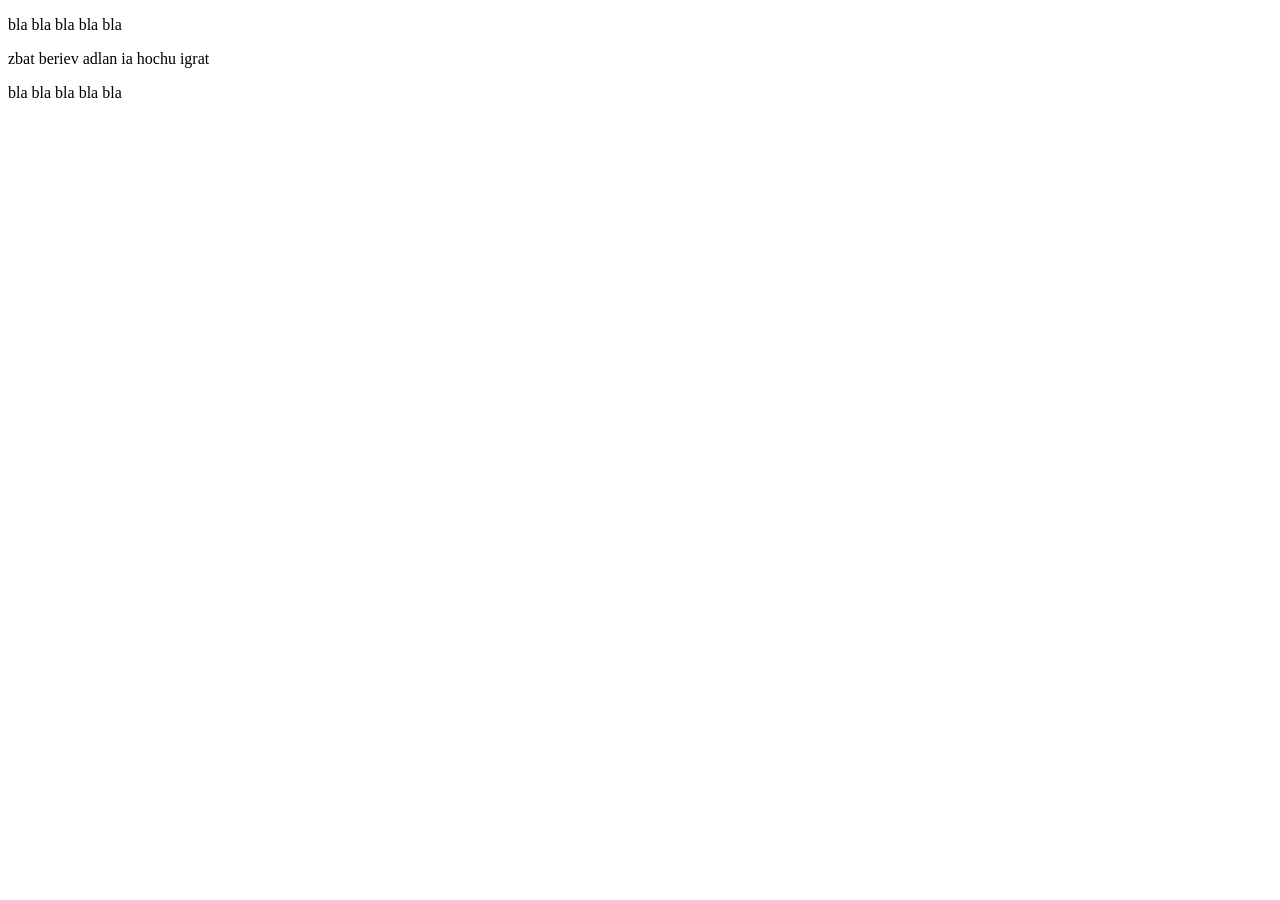
==== about.html @ 272bea7f "new pages" ====
<!DOCTYPE html>
<html>
    <meta charset="utf-8">
    <title>popa uganda</title>
    
</html>
<body>
    <p>bla bla bla bla bla</p>
    <p>zbat beriev adlan ia hochu igrat</p>
    <p>bla bla bla bla bla</p>
</body>
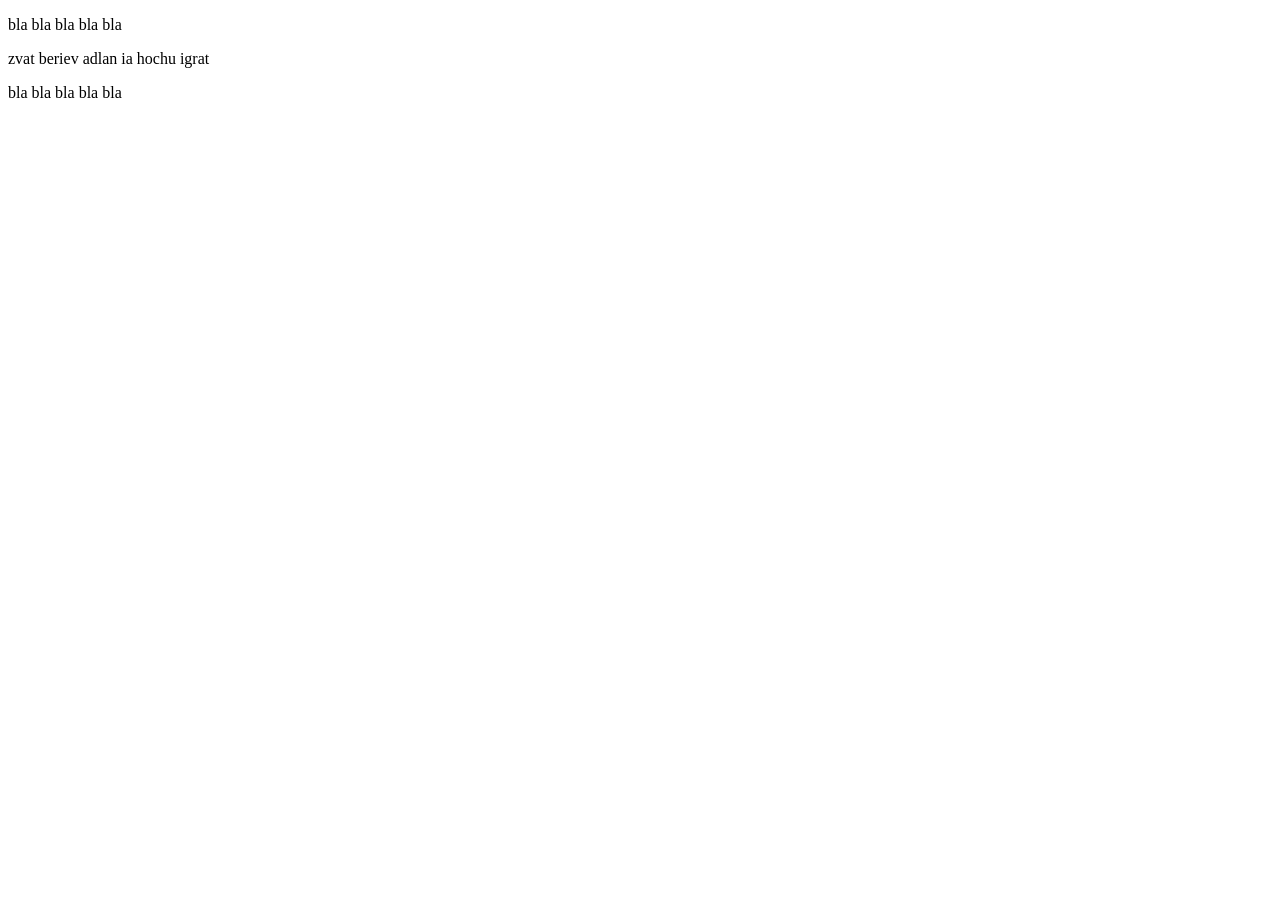
==== commit 8777a29a: "Update about.html" ====
--- a/about.html
+++ b/about.html
@@ -6,6 +6,6 @@
 </html>
 <body>
     <p>bla bla bla bla bla</p>
-    <p>zbat beriev adlan ia hochu igrat</p>
+    <p>zvat beriev adlan ia hochu igrat</p>
     <p>bla bla bla bla bla</p>
-</body>+</body>
